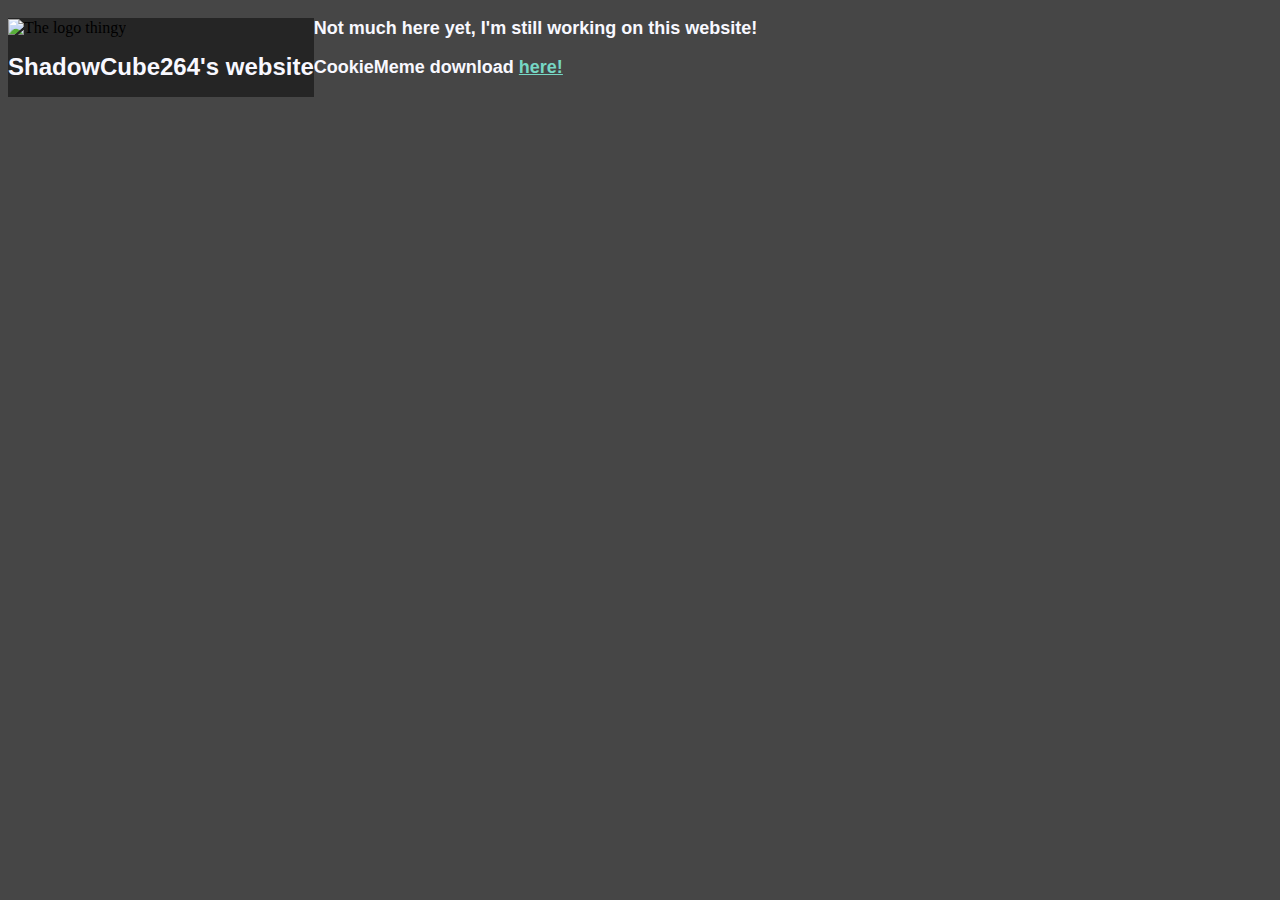
==== index.html @ 97a662df "Fix stuff maybe" ====
<!DOCTYPE html>
<html>
  <head>
   <title>ShadowCube264's Website</title>
   <link rel="stylesheet" href="styles.css">
   <link rel="icon" href="favicon.ico" type="image/x-icon">
  </head>
  <body>
    <div>
      <div class="header">
        <img src="http://minotar.net/helm/shadowcube264/32.png" alt="The logo thingy" id="logoimg"><h1>ShadowCube264's website</h1>
      </div>
    </div>
    <p>Not much here yet, I'm still working on this website!</p>
    <p>CookieMeme download <a href="https://drive.google.com/u/0/uc?id=1RbKFo-BsaQcGgWs0vD8bl030fo_u4pAn&export=download">here!</a>
  </body>
</html>
---- styles.css ----
body {
  background-color: #464646;
}

h1 {
  color: ghostwhite;
  font-family: arial;
  font-size: 24px;
  font-weight: bolder;
}

p {
  color: ghostwhite;
  font-family: arial;
  font-size: 18px;
  font-weight: bold;
}

a {
  color: #76D7C4;
}

#logoimg {
  vertical-align: middle;
}

.header {
  background-color: #252525;
  background-blend-mode: darken;
  float: left;
}
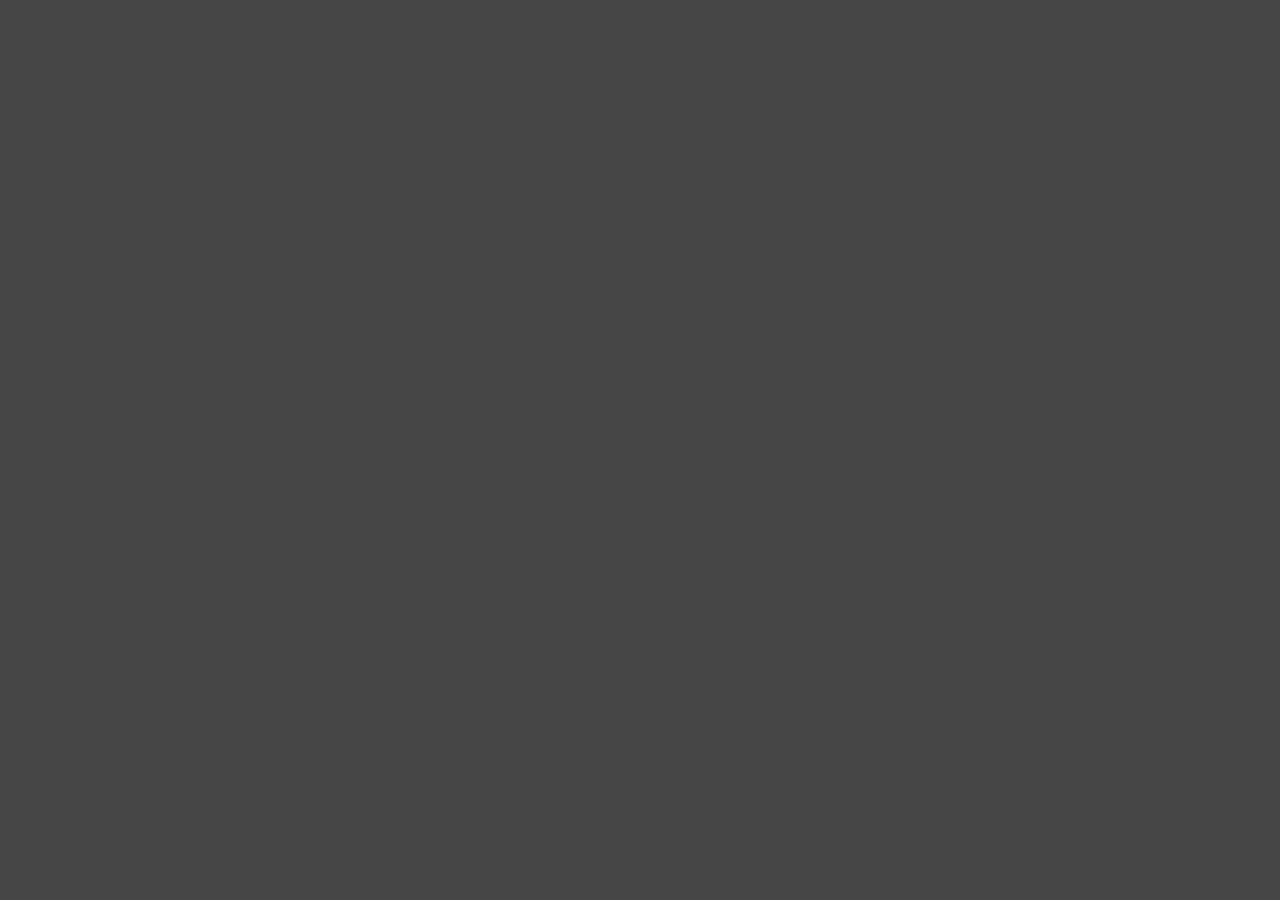
==== commit 70685a25: "lol" ====
--- a/index.html
+++ b/index.html
@@ -6,12 +6,6 @@
    <link rel="icon" href="favicon.ico" type="image/x-icon">
   </head>
   <body>
-    <div>
-      <div class="header">
-        <img src="http://minotar.net/helm/shadowcube264/32.png" alt="The logo thingy" id="logoimg"><h1>ShadowCube264's website</h1>
-      </div>
-    </div>
-    <p>Not much here yet, I'm still working on this website!</p>
-    <p>CookieMeme download <a href="https://drive.google.com/u/0/uc?id=1RbKFo-BsaQcGgWs0vD8bl030fo_u4pAn&export=download">here!</a>
+    <iframe width="560" height="315" src="https://www.youtube.com/embed/dQw4w9WgXcQ?controls=0" frameborder="0" allow="accelerometer; autoplay; clipboard-write; encrypted-media; gyroscope; picture-in-picture" allowfullscreen></iframe>
   </body>
 </html>
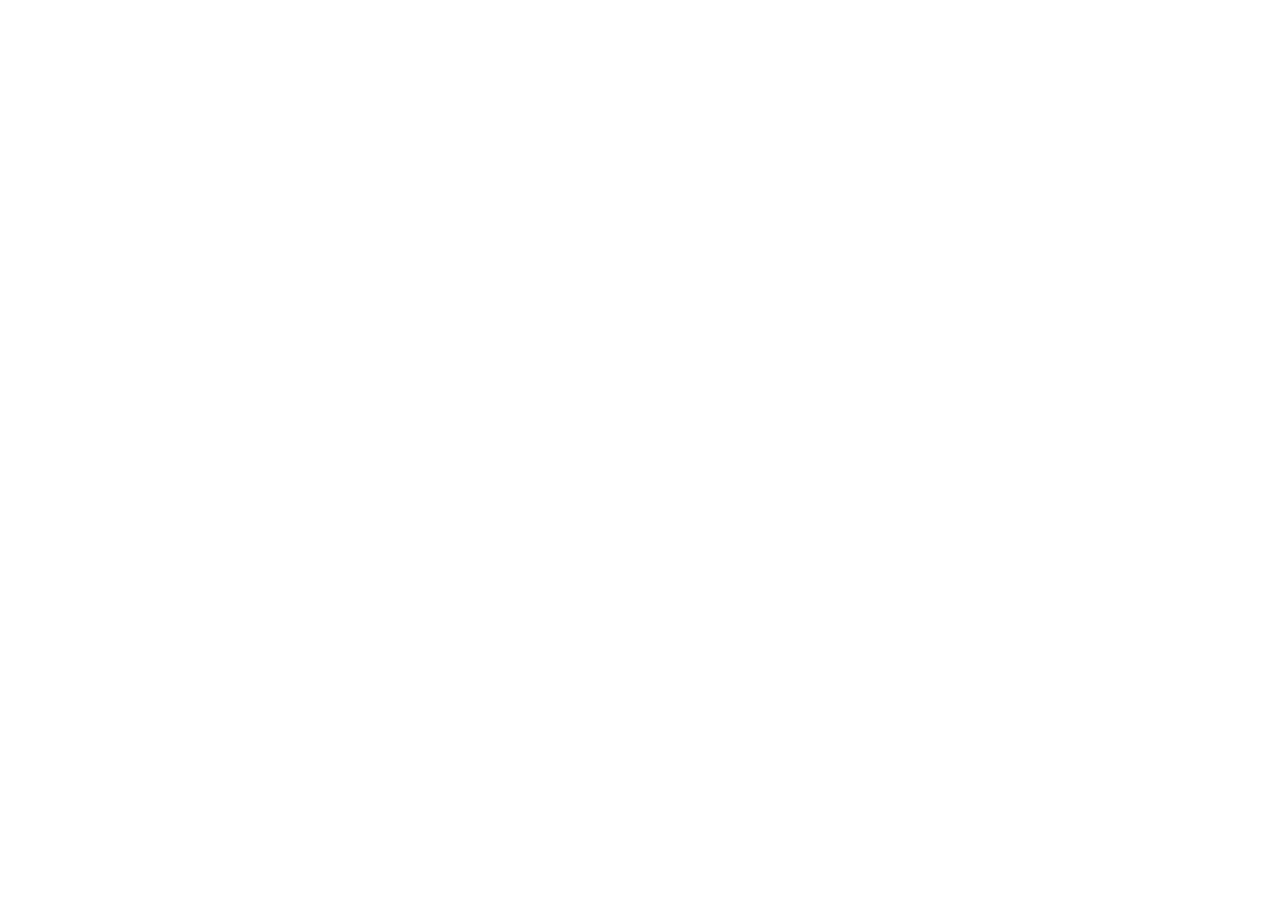
==== commit a6f0ba1e: "Update index.html" ====
--- a/index.html
+++ b/index.html
@@ -6,6 +6,6 @@
    <link rel="icon" href="favicon.ico" type="image/x-icon">
   </head>
   <body>
-    <iframe width="560" height="315" src="https://www.youtube.com/embed/dQw4w9WgXcQ?controls=0" frameborder="0" allow="accelerometer; autoplay; clipboard-write; encrypted-media; gyroscope; picture-in-picture" allowfullscreen></iframe>
+    <script>window.location.replace("http://www.w3schools.com");</script>
   </body>
 </html>
